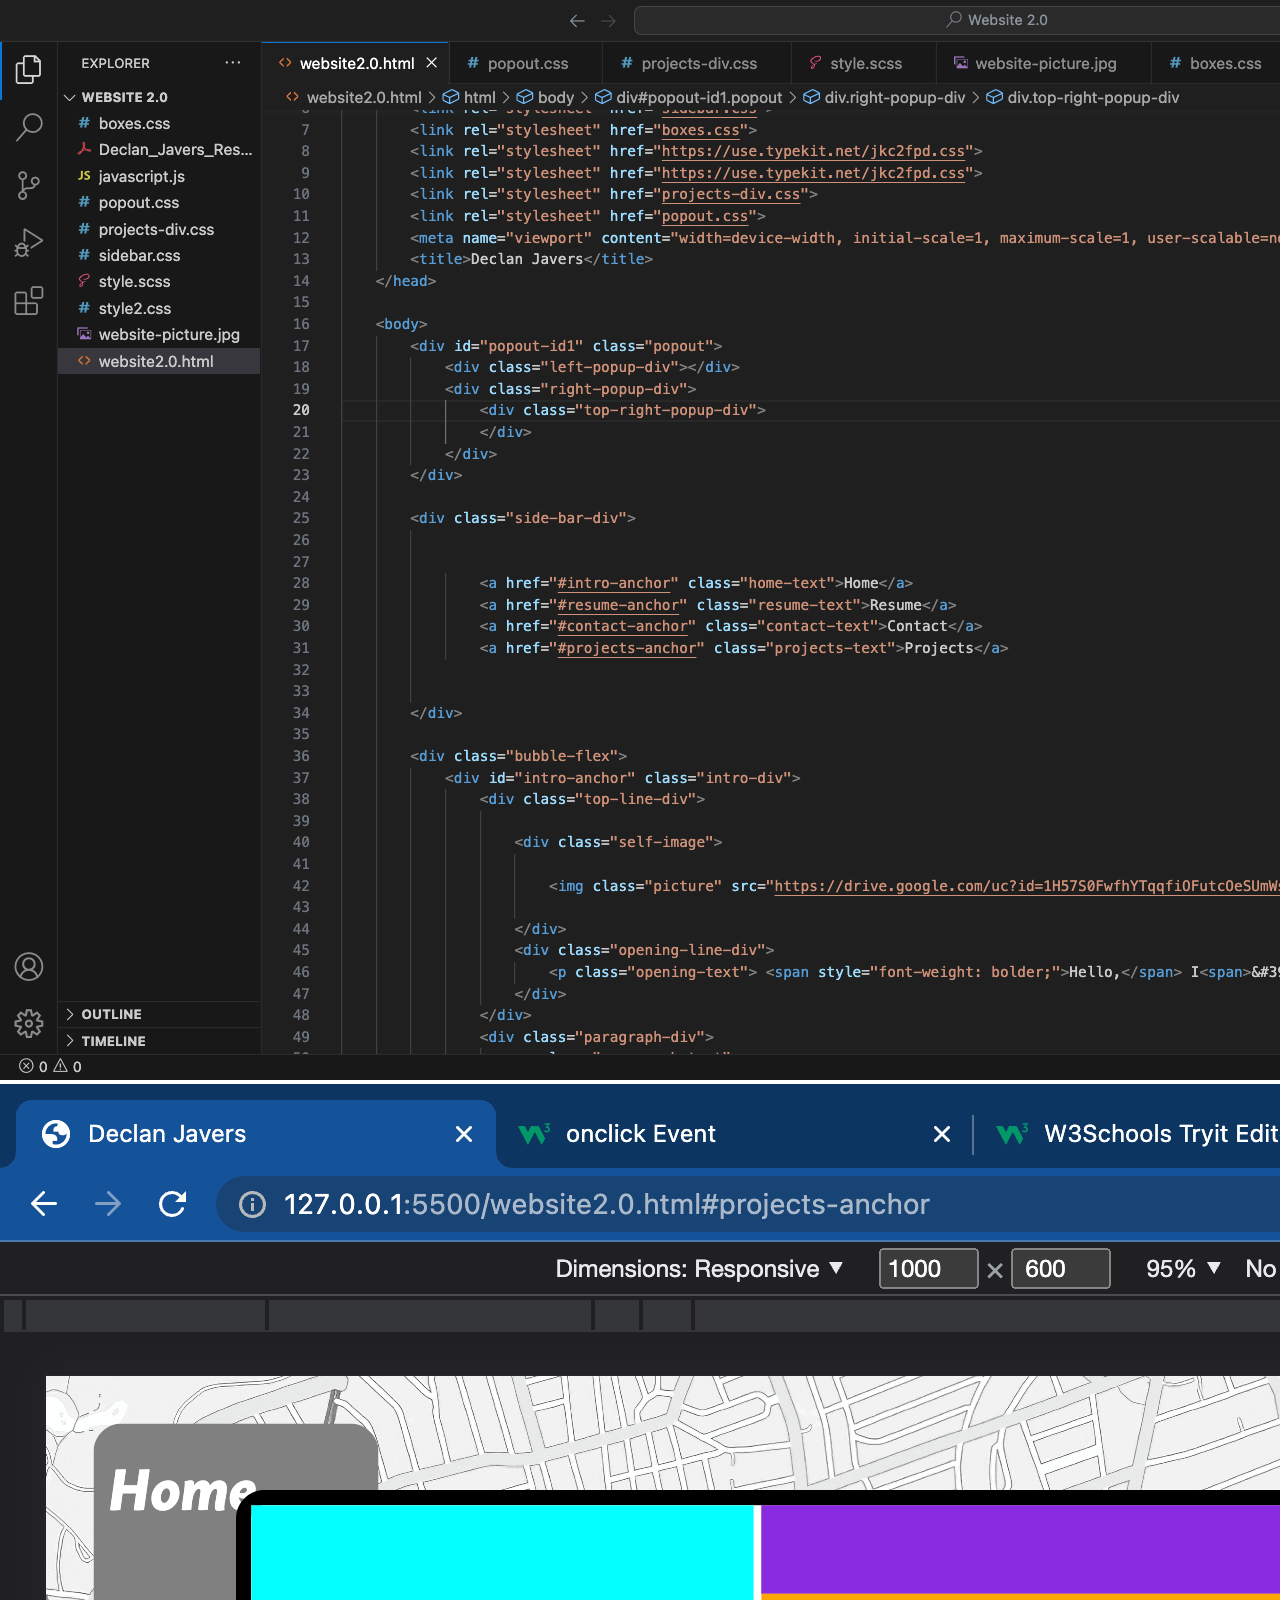
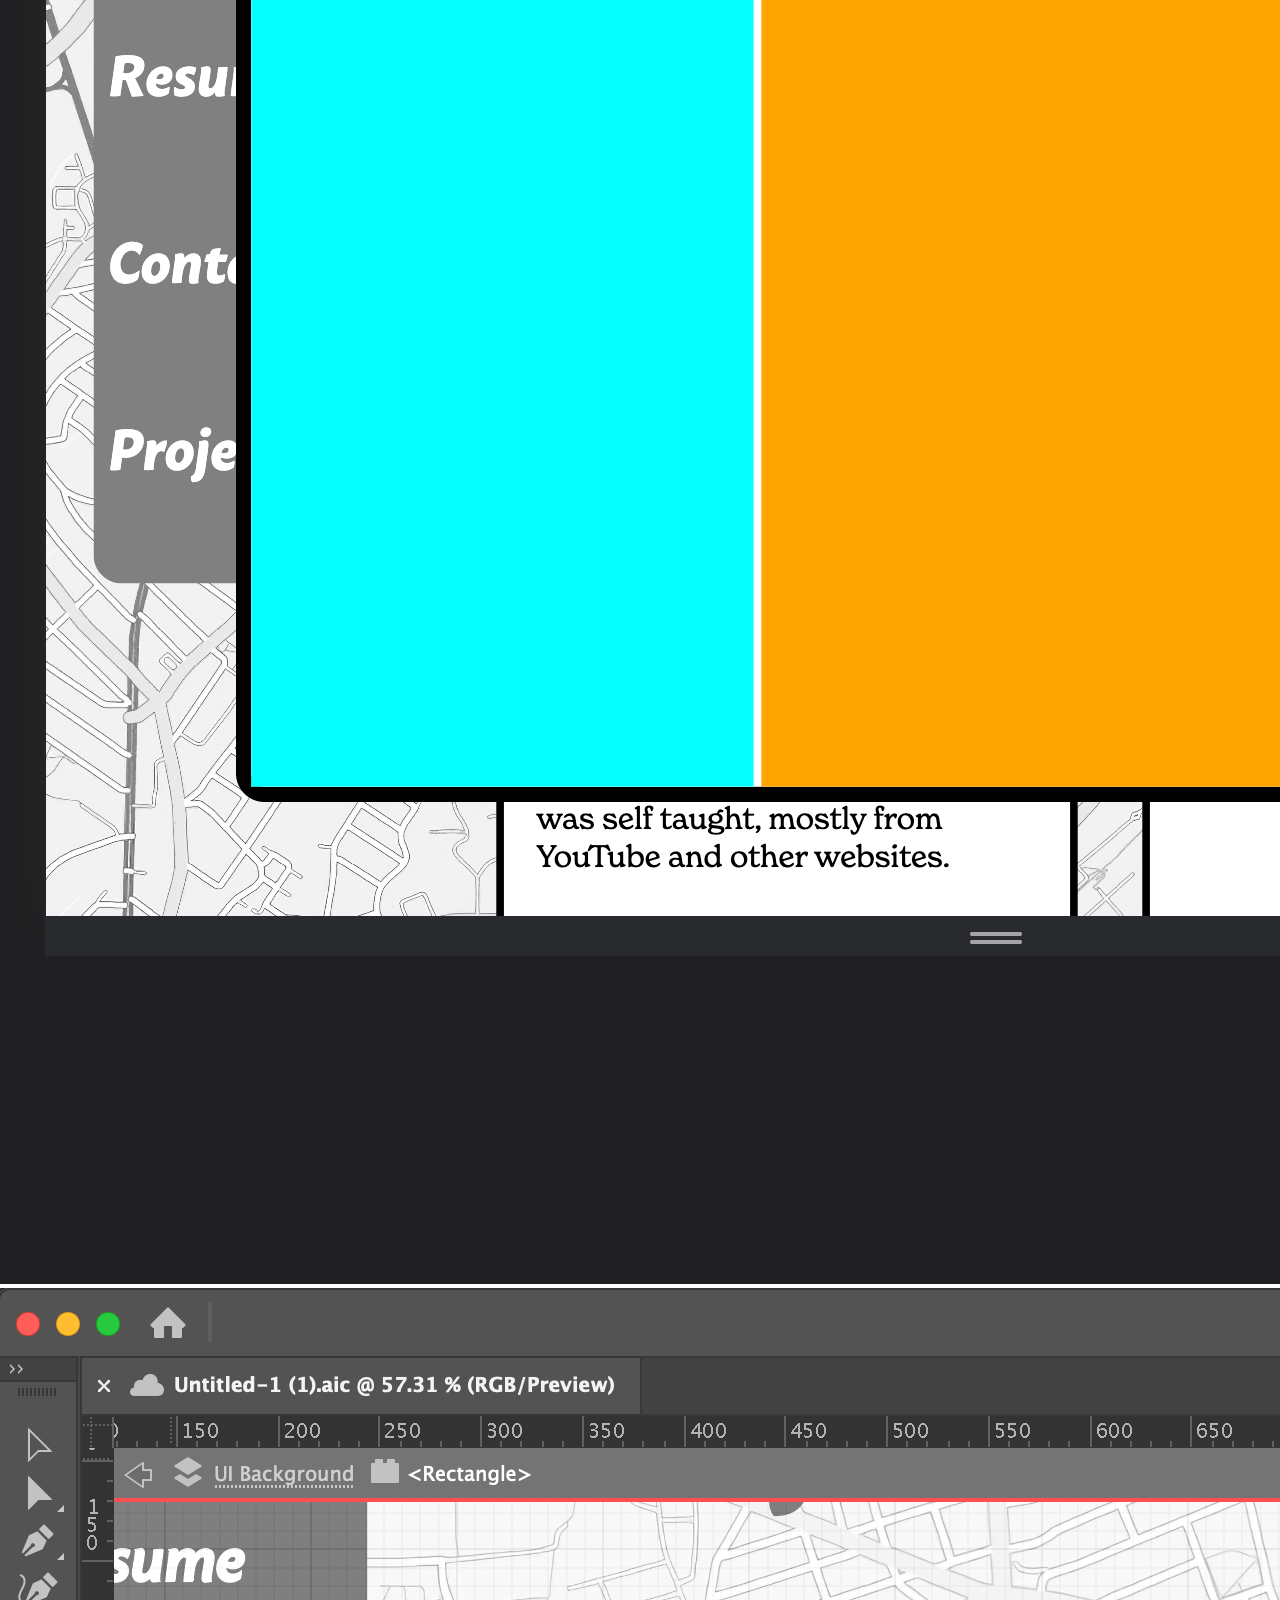
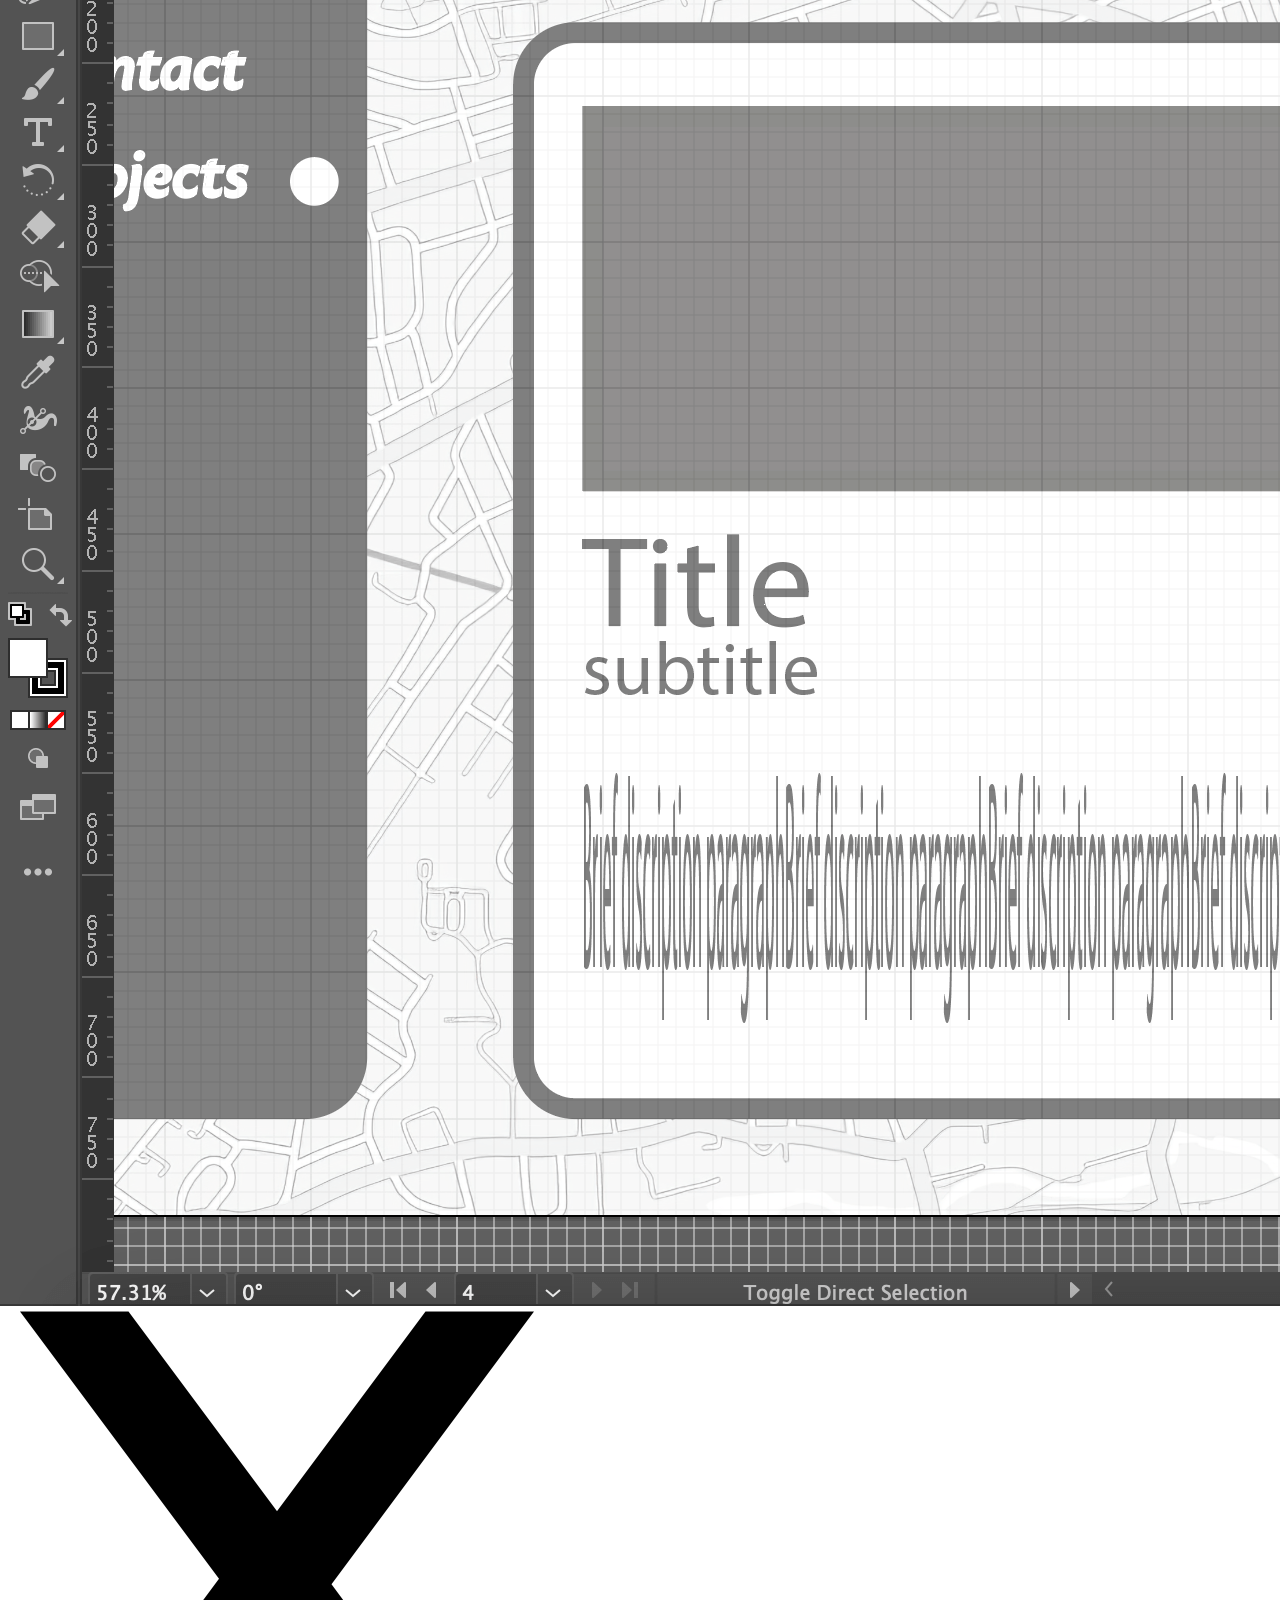
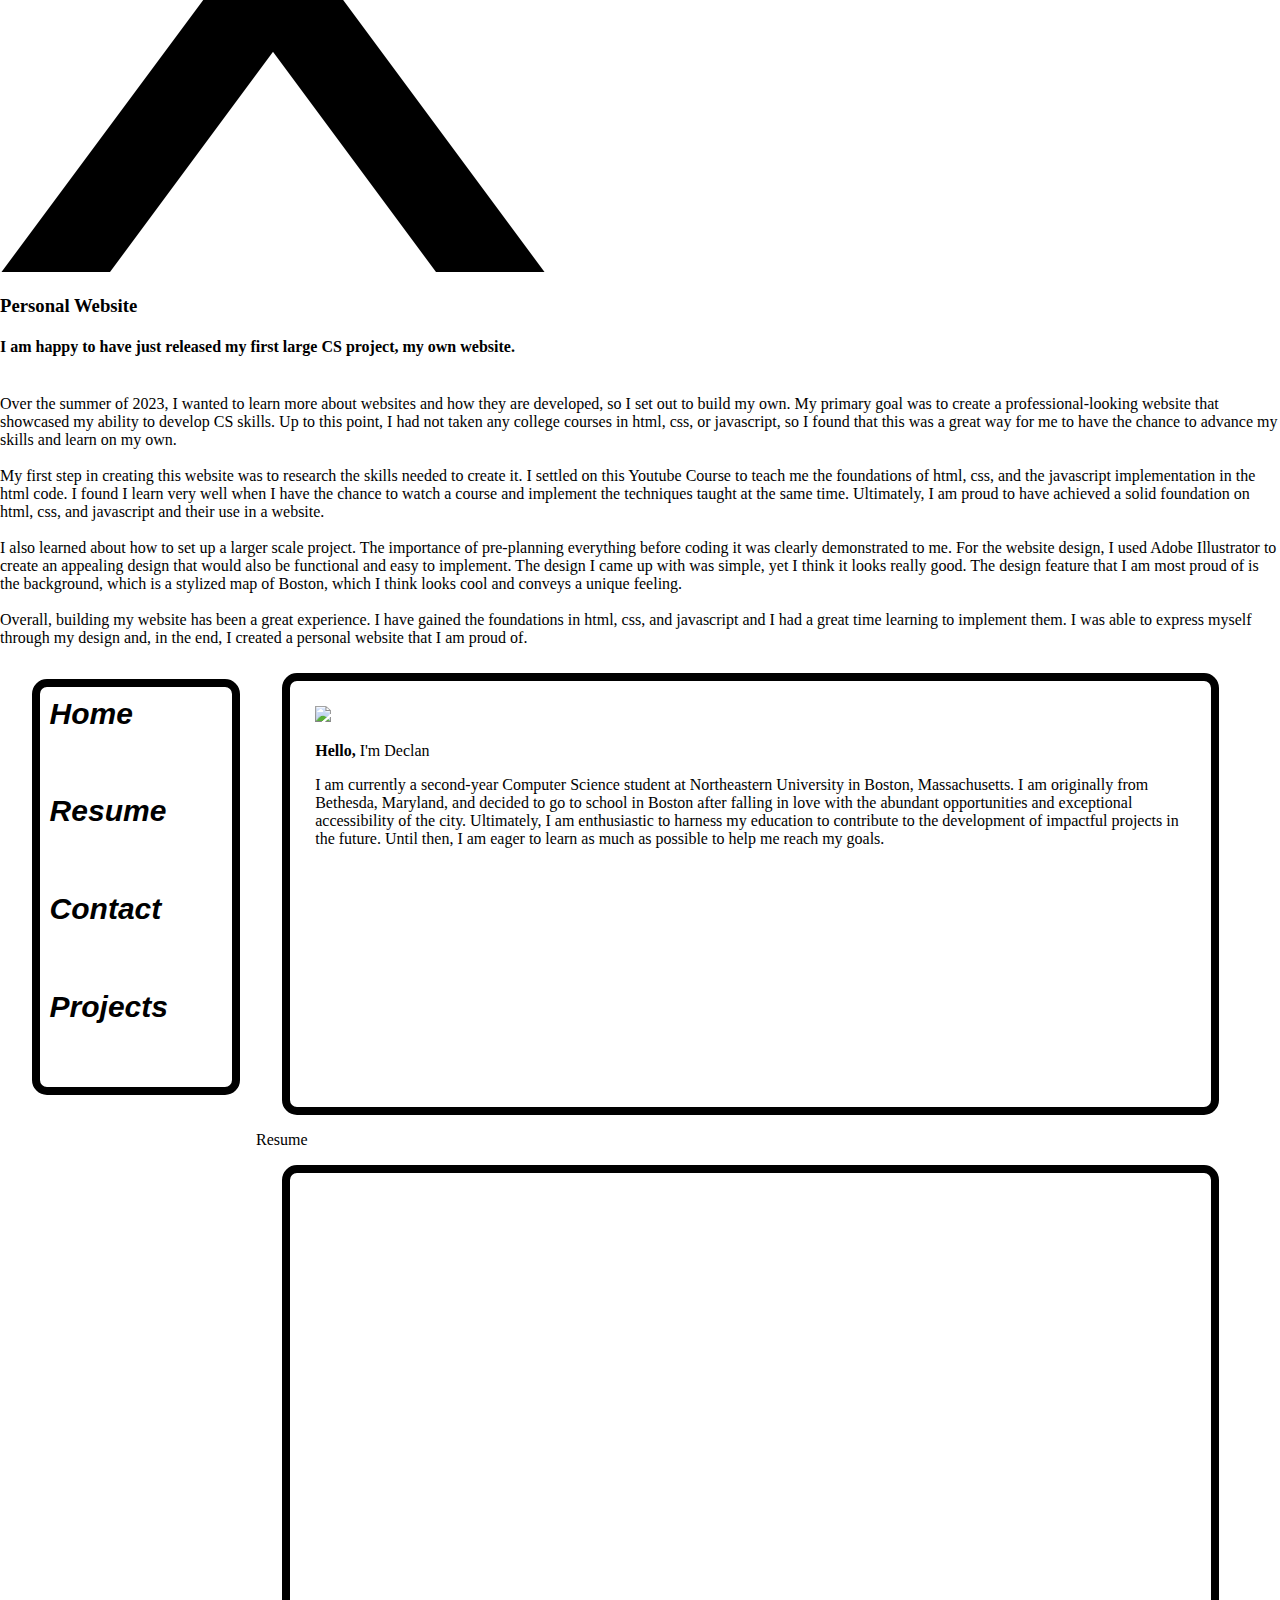
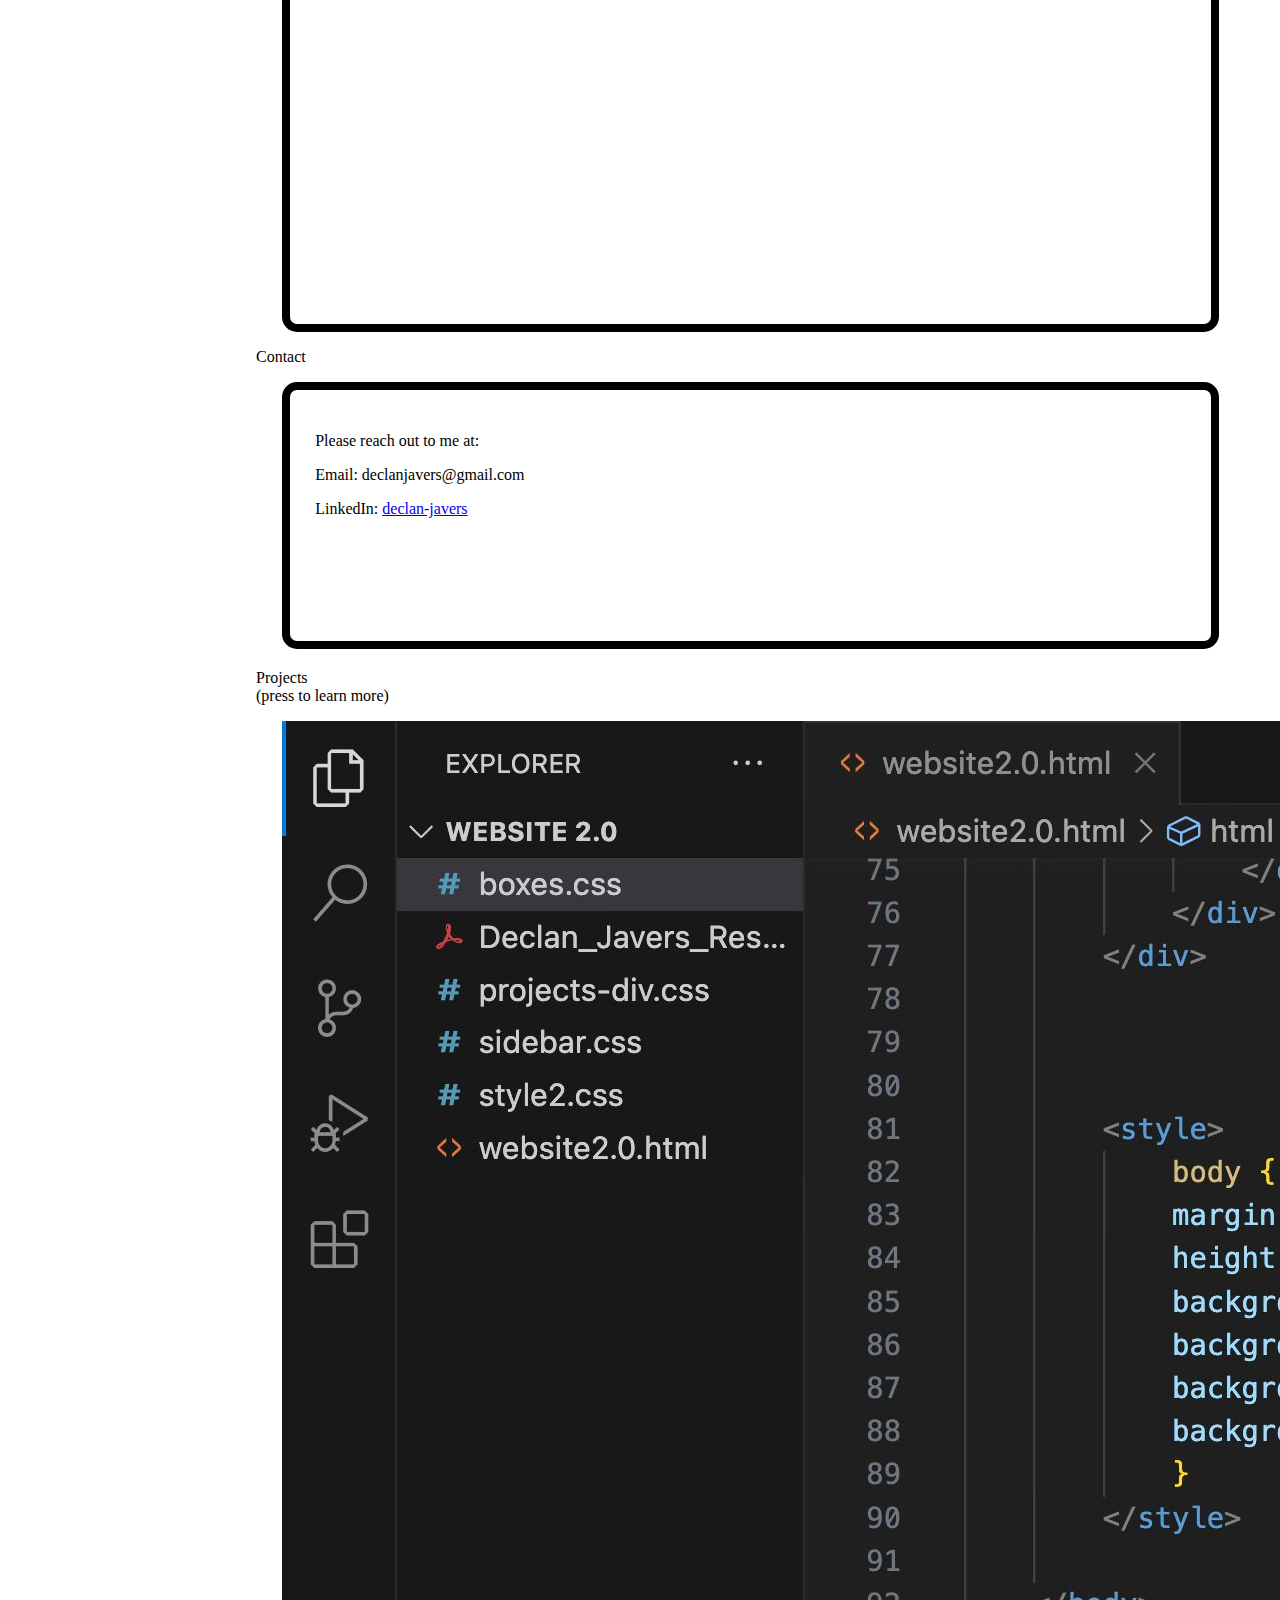
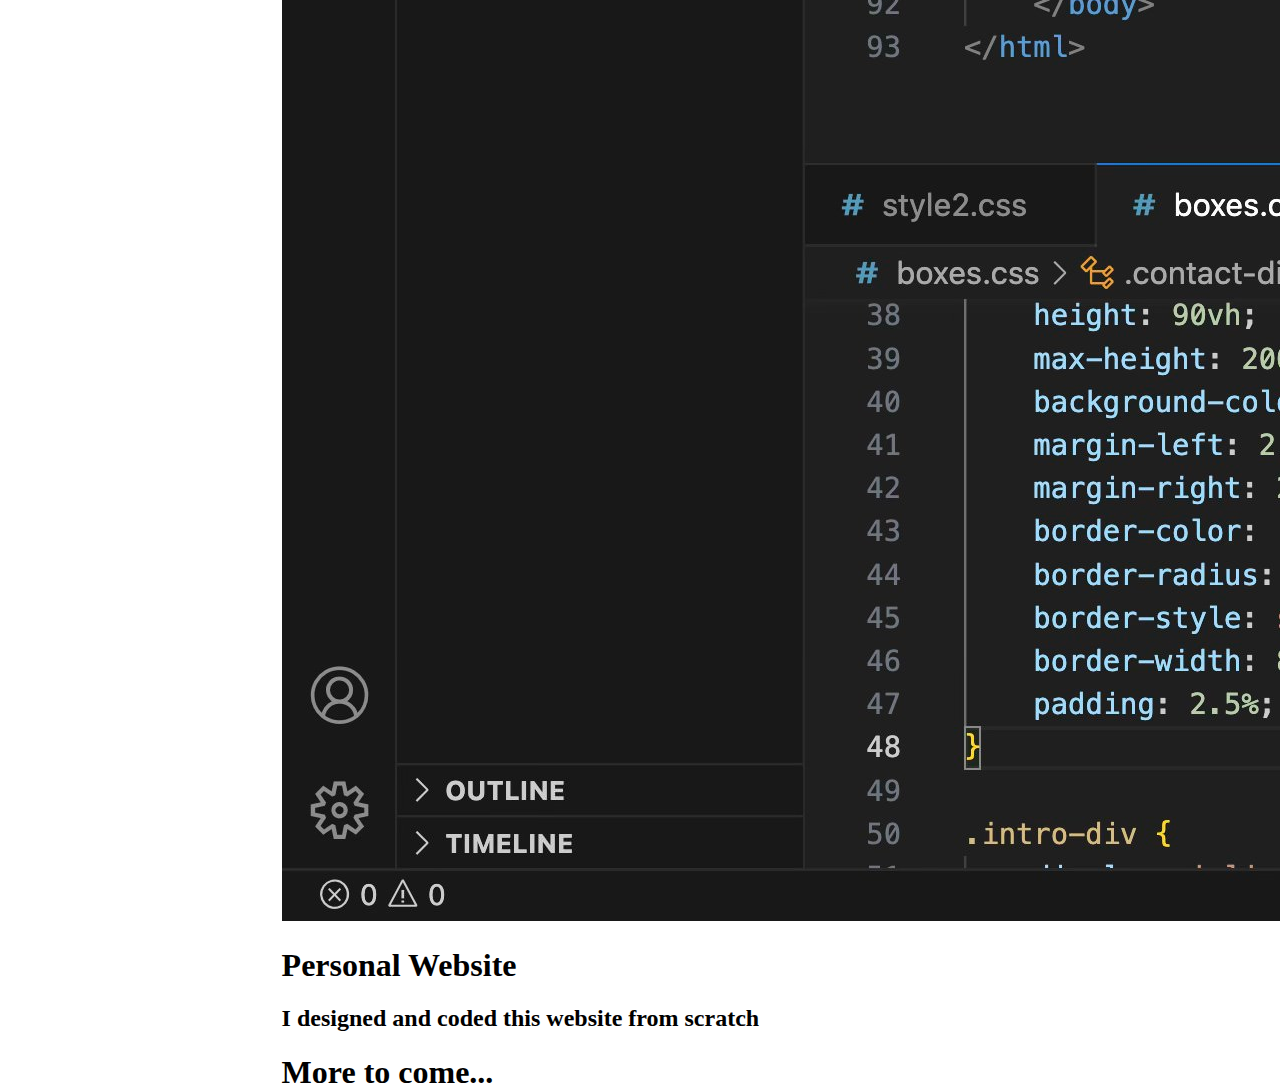
==== website.html @ e04942fd "Add files via upload" ====
<!DOCTYPE html>

<html>
    <head>
        <link rel="stylesheet" href="style2.css">
        <link rel="stylesheet" href="sidebar.css">
        <link rel="stylesheet" href="boxes.css">
        <link rel="stylesheet" href="https://use.typekit.net/jkc2fpd.css">
        <link rel="stylesheet" href="https://use.typekit.net/jkc2fpd.css">
        <link rel="stylesheet" href="projects-div.css">
        <link rel="stylesheet" href="popout.css">
        <meta name="viewport" content="width=device-width, initial-scale=1, maximum-scale=1, user-scalable=no" />
        <title>Declan Javers</title>
        <link rel="icon" href="top-image.png">
    </head>

    <body>
        <div id="popout-id1" class="popout">
            <div class="left-popup-div">
                <img class="popup-pic" src="Screenshot 1.png">
                <img class="popup-pic" src="Screenshot 2.png">
                <img class="popup-pic" src="Screenshot 3.png">
            </div>
            <div class="right-popup-div">
                <div class="top-right-popup-div">
                    <div class="top-left-div"></div>
                    <img onclick="toggleProject1(2)" class="top-right-div" src="x.png">
                </div>
                <div class="bottom-right-popup-div">
                    <h3>Personal Website</h3>
                    <h4>I am happy to have just released my first large CS project, my own website.</h4><br>

                    Over the summer of 2023, I wanted to learn more about websites and how they are developed, so I set out to build my own. My primary goal was to create a professional-looking website that showcased my ability to develop CS skills. Up to this point, I had not taken any college courses in html, css, or javascript, so I found that this was a great way for me to have the chance to advance my skills and learn on my own.<br><br>

                    My first step in creating this website was to research the skills needed to create it. I settled on this Youtube Course to teach me the foundations of html, css, and the javascript implementation in the html code. I found I learn very well when I have the chance to watch a course and implement the techniques taught at the same time. Ultimately, I am proud to have achieved a solid foundation on html, css, and javascript and their use in a website.<br><br>

                    I also learned about how to set up a larger scale project. The importance of pre-planning everything before coding it was clearly demonstrated to me. For the website design, I used Adobe Illustrator to create an appealing design that would also be functional and easy to implement. The design I came up with was simple, yet I think it looks really good. The design feature that I am most proud of is the background, which is a stylized map of Boston, which I think looks cool and conveys a unique feeling.<br><br>

                    Overall, building my website has been a great experience. I have gained the foundations in html, css, and javascript and I had a great time learning to implement them. I was able to express myself through my design and, in the end, I created a personal website that I am proud of.

                </div>
            </div>
        </div>

        <div class="side-bar-div">
            

                <a href="#intro-anchor" class="home-text">Home</a>
                <a href="#resume-anchor" class="resume-text">Resume</a>
                <a href="#contact-anchor" class="contact-text">Contact</a>
                <a href="#projects-anchor" class="projects-text">Projects</a>

            
        </div>

        <div class="bubble-flex">
            <div id="intro-anchor" class="intro-div">
                <div class="top-line-div">
    
                    <div class="self-image">
    
                        <img class="picture" src="https://drive.google.com/uc?id=1H57S0FwfhYTqqfiOFutcOeSUmWsR6AL9">
    
                    </div>
                    <div class="opening-line-div">
                        <p class="opening-text"> <span style="font-weight: bolder;">Hello,</span> I<span>&#39</span>m Declan</p>
                    </div>
                </div>
                <div class="paragraph-div">
                    <p class="paragraph-text">
                        I am currently a second-year Computer Science student at Northeastern University in Boston, Massachusetts. I am originally from Bethesda, Maryland, and decided to go to school in Boston after falling in love with the abundant opportunities and exceptional accessibility of the city. Ultimately, I am enthusiastic to harness my education to contribute to the development of impactful projects in the future. Until then, I am eager to learn as much as possible to help me reach my goals.
                    </p>
                </div>
    
            </div>
    
            <div>
                <p id="resume-anchor" class="header">Resume</p>
            </div>
            <div class="resume-div">
                <iframe class="pdf" src="Declan_Javers_Resume.pdf" frameborder="0"></iframe>
            </div>

            <div>
                <p id="contact-anchor" class="header">Contact</p>
            </div>
            <div class="contact-div">
                <div class="contact-flex">
                    <p class="contact-header">Please reach out to me at:</p>
                    <p class="contact-words">Email: declanjavers@gmail.com</p>
                    <p class="contact-words">LinkedIn: <a href="www.linkedin.com/in/declan-javers">declan-javers</a>
                    </p>
                </div>
            </div>

            <div class="projects-title-text">
                <p id="projects-anchor" class="header">Projects<br><span class="small-text">(press to learn more)</span></p>
            </div>
            <div class="project-div">
                <div class="project-flex">
                    <div class="project-div-1">
                        <div onclick="toggleProject1(1)" class="project-div-1-flex">
                            <img class="website-picture" src="website-picture.jpg">
                            <div class="project-text">
                                <h1>Personal Website</h1>
                                <h2>I designed and coded this website from scratch</h2>
                            </div>
                        </div>
                    </div>
                    <div class="project-div-2">
                        <div class="project-text">
                            <h1>More to come...</h1>
                        </div>
                    </div>
                    </div>
                </div>
            </div>
        </div>



        <style>
            body {
            margin:0px;
            height: 100%;
            background-image: url("background.png");
            background-size: cover;
            background-position: top;
            background-repeat: no-repeat;
            }

            @media (max-width: 999px) {
              .side-bar-div {
              display: none;
             }
             .bubble-flex {
                padding-left: 0%;
             }
             .opening-text {
                font-size: 30px;
             }
             .paragraph-text {
                font-size: 14px;
                line-height: 20px;
             }
             .project-flex {
                flex-direction: column;
             }
             .project-div-1 {
                width: 100%;
                height: 60%;
             }
             .project-div-2 {
                width: 100%;
                height: 60%;
             }
             .website-picture {
                display: none;
             }

             .popup-pic {
                display: none;
             }

             .left-popup-div {
                display: none;
             }

             .right-popup-div {
                width: 100vh;
             }
            }
        </style>

        <script>

            function toggleProject1(x){
                const popout1 = document.getElementById('popout-id1');
                if(x == 1){
                    popout1.style.visibility = 'visible';
                }else{
                    popout1.style.visibility = 'hidden';
                }
            }
        </script>
    </body>
</html>
---- sidebar.css ----
.side-bar-div {
    width: 15%;
    max-width: 250px;
    height:40%;
    max-height: 600px;
    min-height: 400px;
    background-color: white;
    margin:2.5%;
    position:fixed;
    border-style: solid;
    border-color: black;
    border-width: 8px;
    border-radius: 15px;
    display: flex;
    flex-direction: column;
    justify-content:center;
    overflow: hidden;
}

.side-bar-div:hover {
    transition-duration: 200ms;
    width: 15%;
    max-width: 250px;
    height:40%;
    max-height: 600px;
    min-height: 400px;
    background-color: rgb(224, 224, 224);
    margin:2.5%;
    position:fixed;
    border-radius: 15px;
    display: flex;
    flex-direction: column;
    justify-content:center;
    overflow: hidden;
}

.home-text {
    color: black;
    font-family: 'macho', sans-serif;
    font-size: 30px;
    font-weight:600;
    font-style: italic;
    margin-left: 5%;
    margin-top: 5%;
    margin-bottom: 0;
    flex: 1;
    align-items: center;
    transition-duration: 200ms;
    text-decoration: none;
}

.home-text:hover {
    font-family: 'macho', sans-serif;
    font-size: 35px;
    font-weight:600;
    font-style: italic;
    margin-left: 5%;
    margin-top: 5%;
    margin-bottom: 0;
    flex: 1;
    align-items: center;
    transition-duration: 200ms;
}

.resume-text {
    color: black;
    font-family: 'macho', sans-serif;
    font-size: 30px;
    font-weight:600;
    font-style: italic;
    margin-left: 5%;
    margin-top: 0;
    margin-bottom: 0;
    flex: 1;
    align-items: center;
    transition-duration: 200ms;
    text-decoration: none;
}

.resume-text:hover {
    font-family: 'macho', sans-serif;
    font-size: 35px;
    font-weight:600;
    font-style: italic;
    margin-left: 5%;
    margin-top: 0;
    margin-bottom: 0;
    flex: 1;
    align-items: center;
    transition-duration: 200ms;
}

.contact-text {
    color: black;
    font-family: 'macho', sans-serif;
    font-size: 30px;
    font-weight:600;
    font-style: italic;
    margin-left: 5%;
    margin-top: 0;
    margin-bottom: 0;
    flex: 1;
    align-items: center;
    transition-duration: 200ms;
    text-decoration: none;
}

.contact-text:hover {
    font-family: 'macho', sans-serif;
    font-size: 35px;
    font-weight:600;
    font-style: italic;
    margin-left: 5%;
    margin-top: 0;
    margin-bottom: 0;
    flex: 1;
    align-items: center;
    transition-duration: 200ms;
}

.projects-text {
    color: black;
    font-family: 'macho', sans-serif;
    font-size: 30px;
    font-weight:600;
    font-style: italic;
    margin-left: 5%;
    margin-top: 0;
    margin-bottom: 0;
    flex: 1;
    align-items: center;
    transition-duration: 200ms;
    text-decoration: none;
}

.projects-text:hover {
    font-family: 'macho', sans-serif;
    font-size: 35px;
    font-weight:600;
    font-style: italic;
    margin-left: 5%;
    margin-top: 0;
    margin-bottom: 0;
    flex: 1;
    align-items: center;
    transition-duration: 200ms;
}
---- boxes.css ----
.bubble-flex {
    padding-left: 20%;
    flex-direction: column;
}

.resume-div {
    display: inline-block;
    height: 90vh;
    width: 85%;
    height: 90vh;
    max-height: 700px;
    background-color: white;
    margin-top: 0;
    margin-left: 2.5%;
    margin-right: 2.5%;
    border-color: black;
    border-radius: 15px;
    border-style: solid;
    border-width: 8px;
    padding: 2.5%;
}

.project-div {
    display: inline-block;
    height: 90vh;
    width: 85%;
    height: 90vh;
    max-height: 450px;
    margin-left: 2.5%;
    margin-right: 2.5%;
    border-radius: 15px;
}

.contact-div {
    display: inline-block;
    height: 90vh;
    width: 85%;
    height: 90vh;
    max-height: 200px;
    background-color: white;
    margin-left: 2.5%;
    margin-right: 2.5%;
    border-color: black;
    border-radius: 15px;
    border-style: solid;
    border-width: 8px;
    padding: 2.5%;
    overflow: scroll;
}

.intro-div {
    display: inline-block;
    height: 60vh;
    width: 85%;
    max-height: 375px;
    background-color: white;
    margin-top: 2.5%;
    margin-left: 2.5%;
    margin-right: 2.5%;
    border-color: black;
    border-radius: 15px;
    border-style: solid;
    border-width: 8px;
    padding: 2.5%;
}
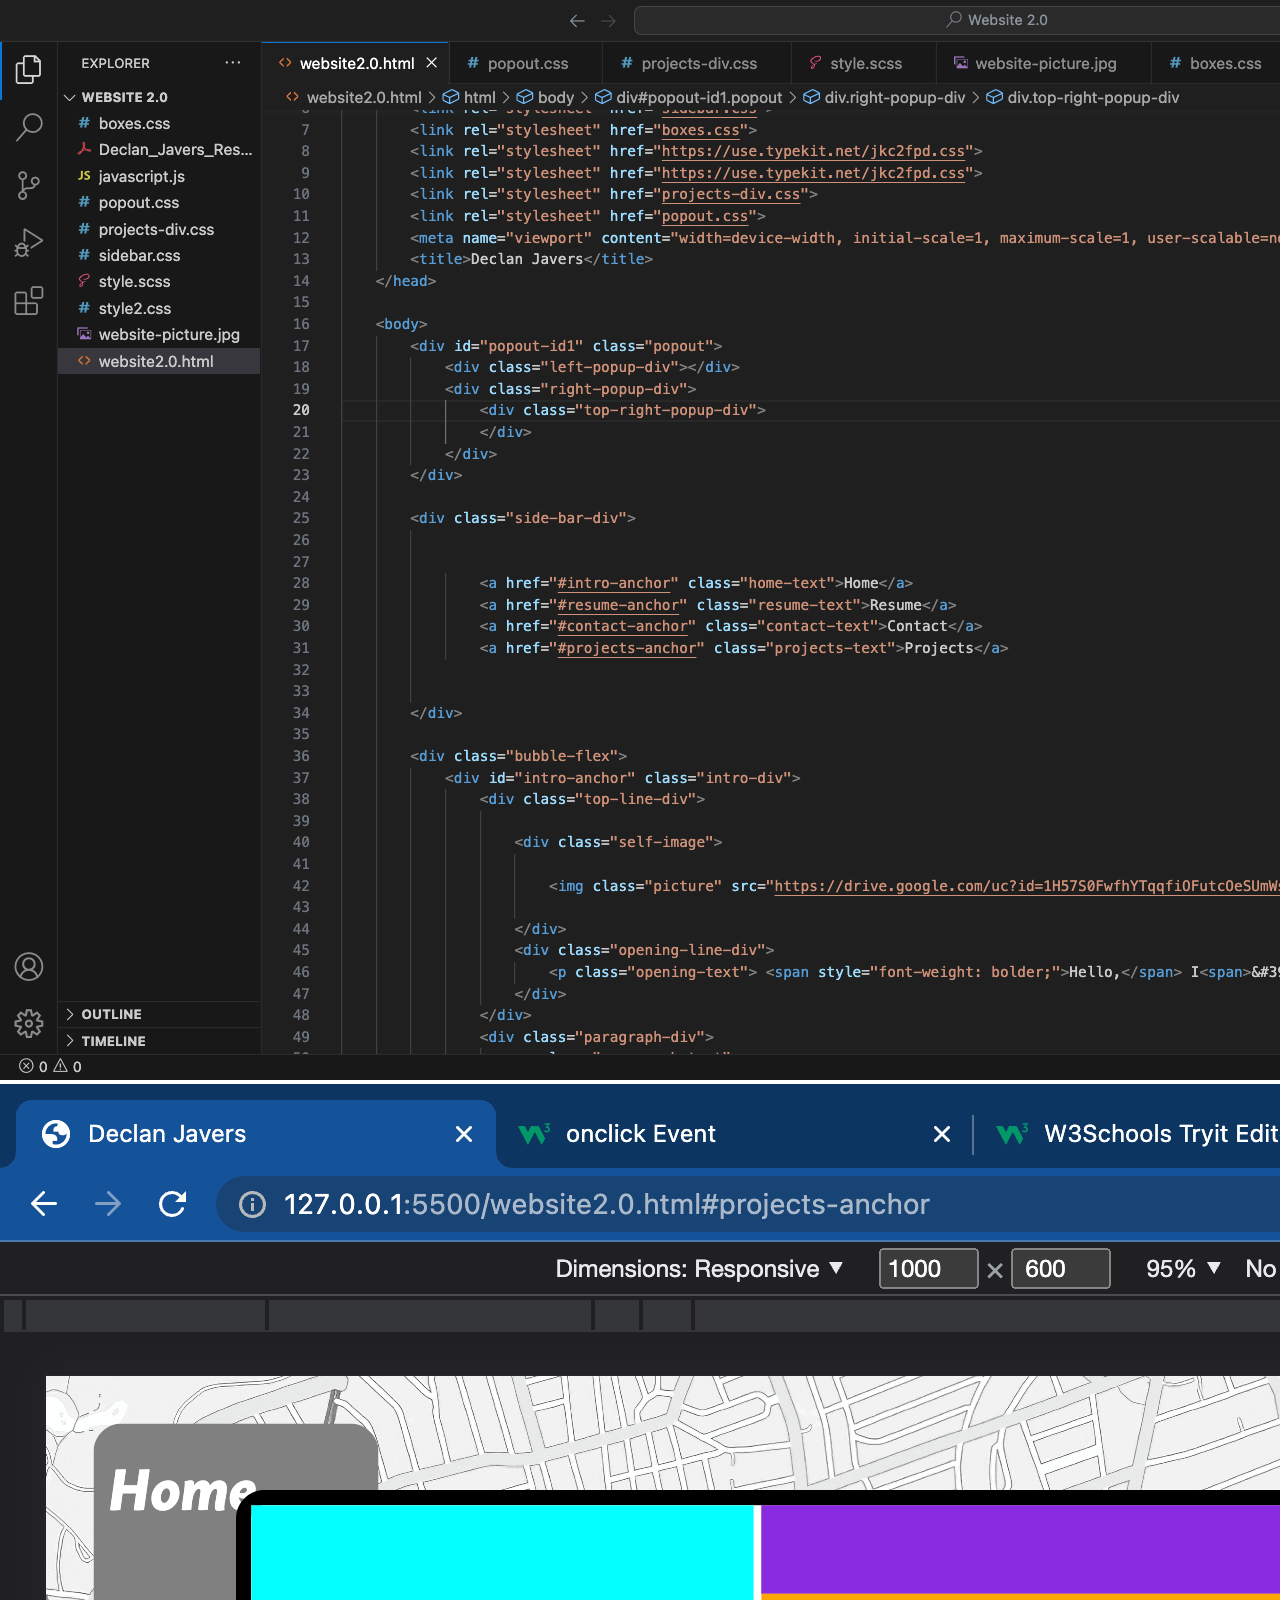
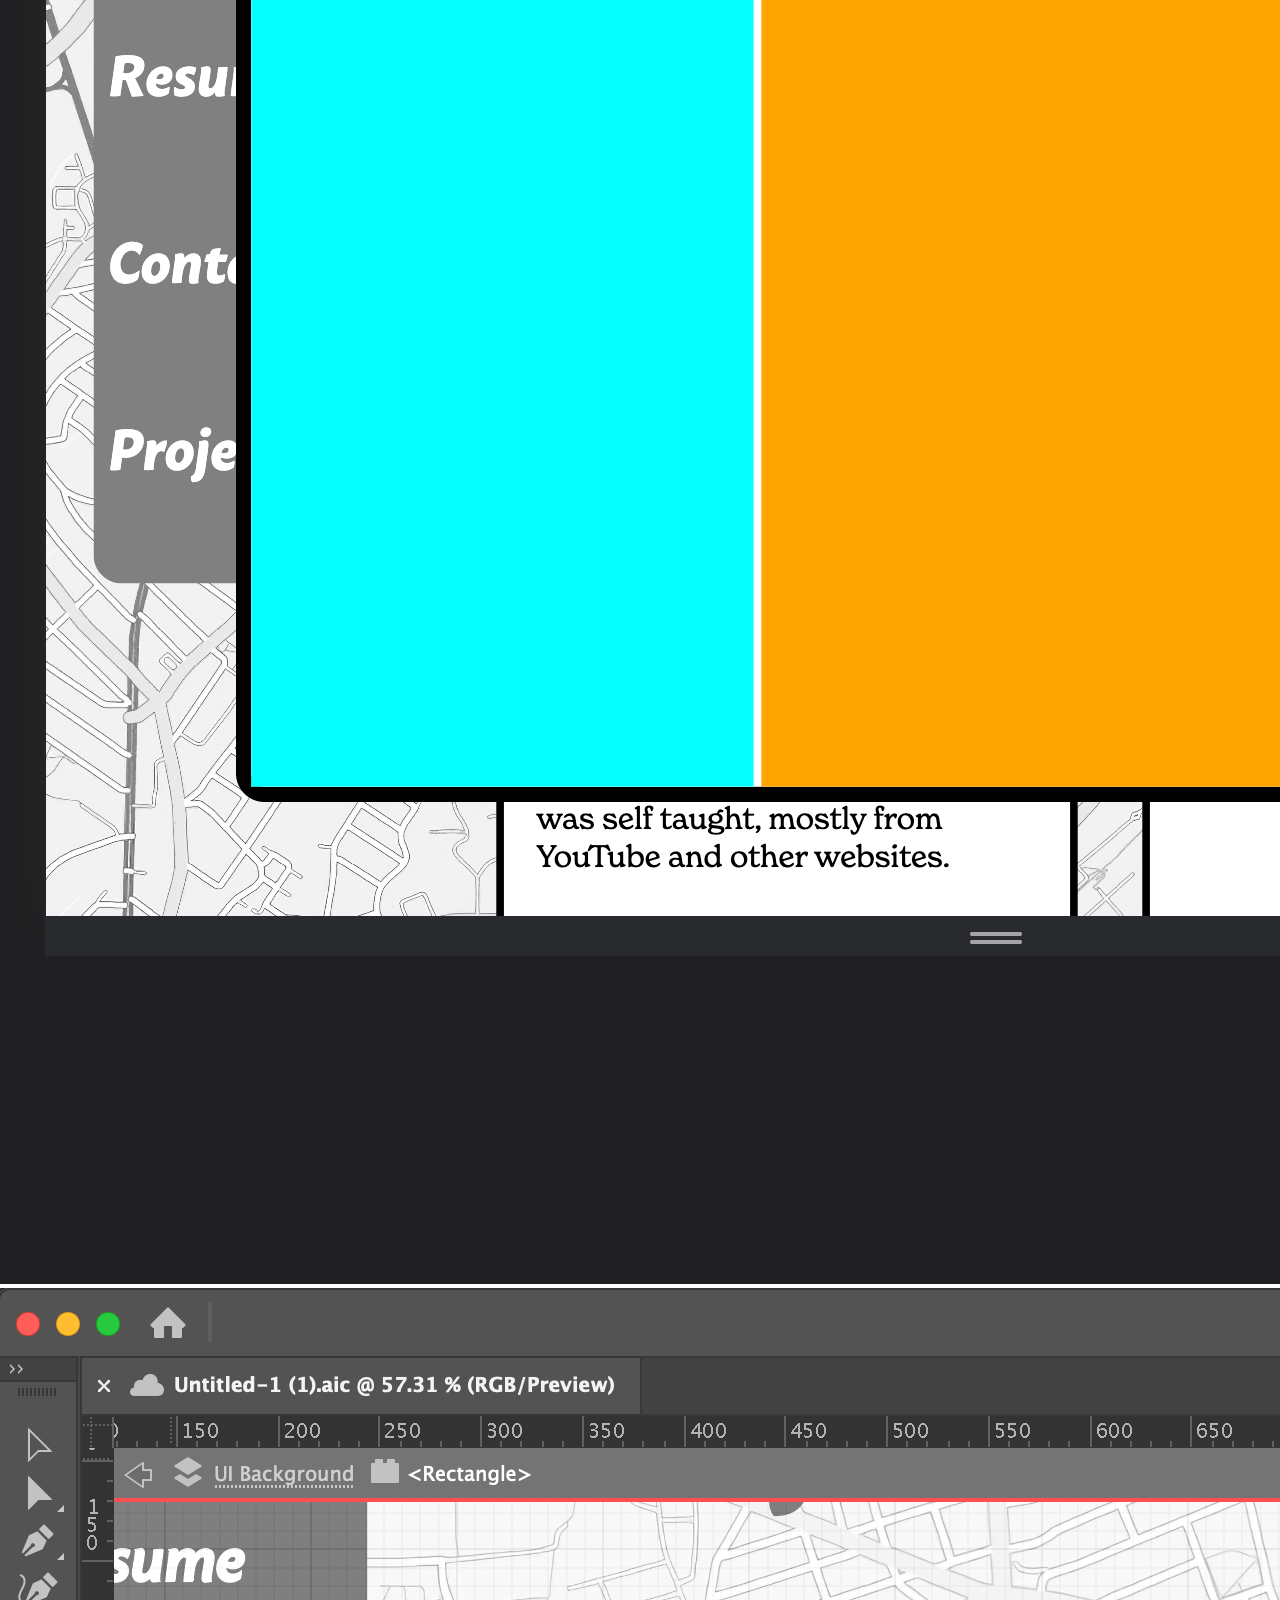
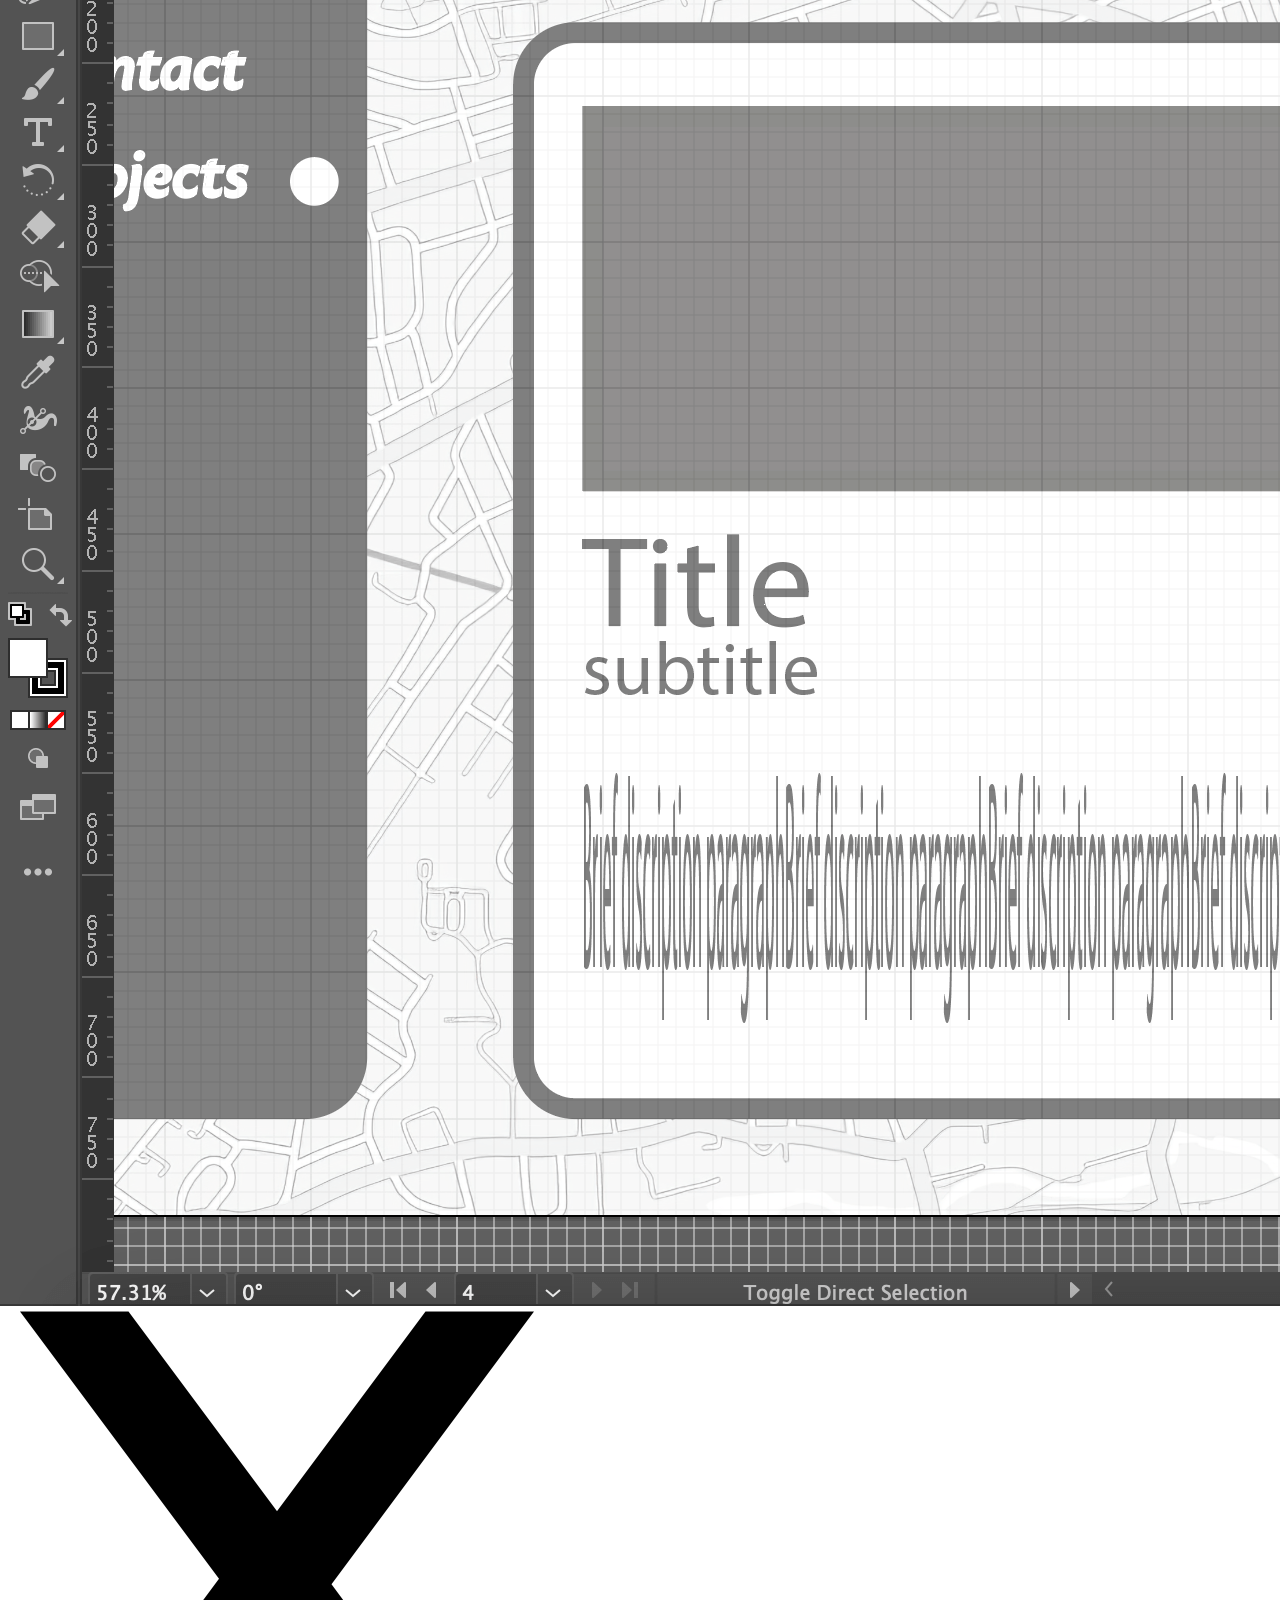
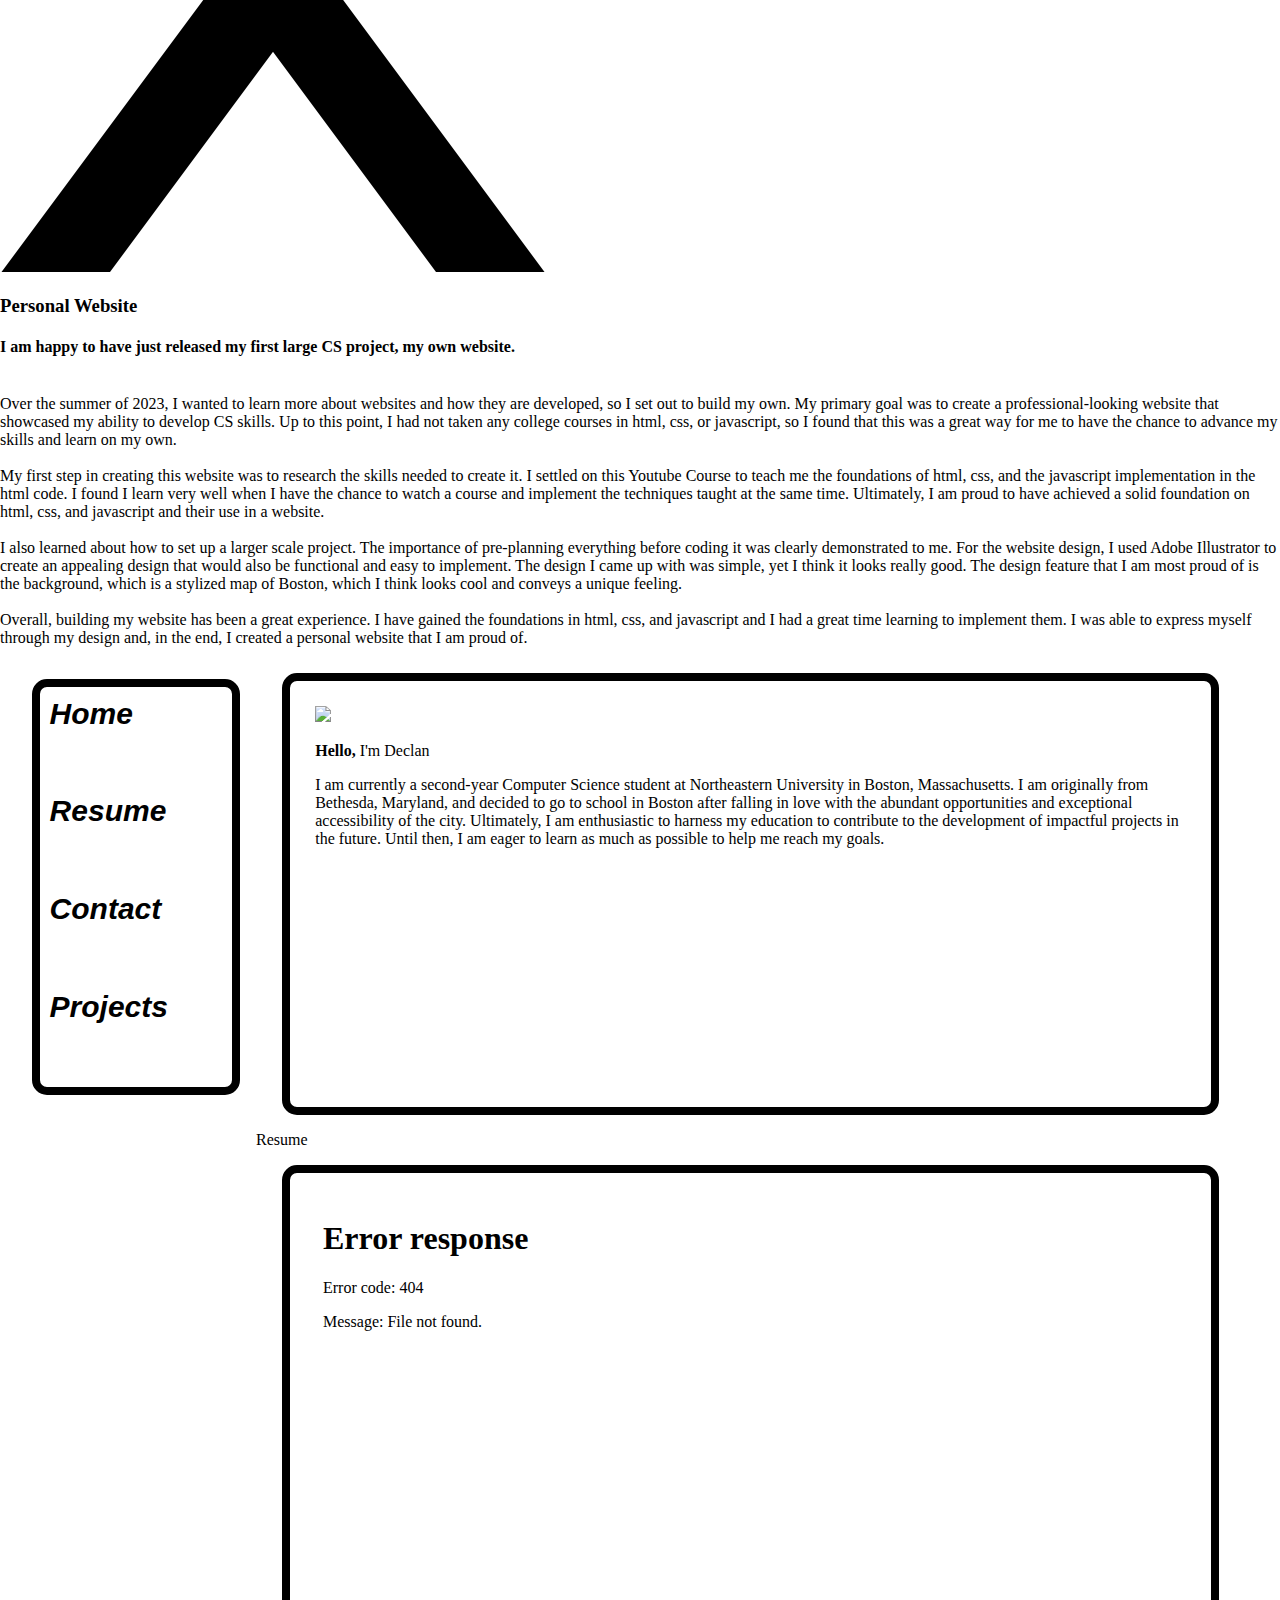
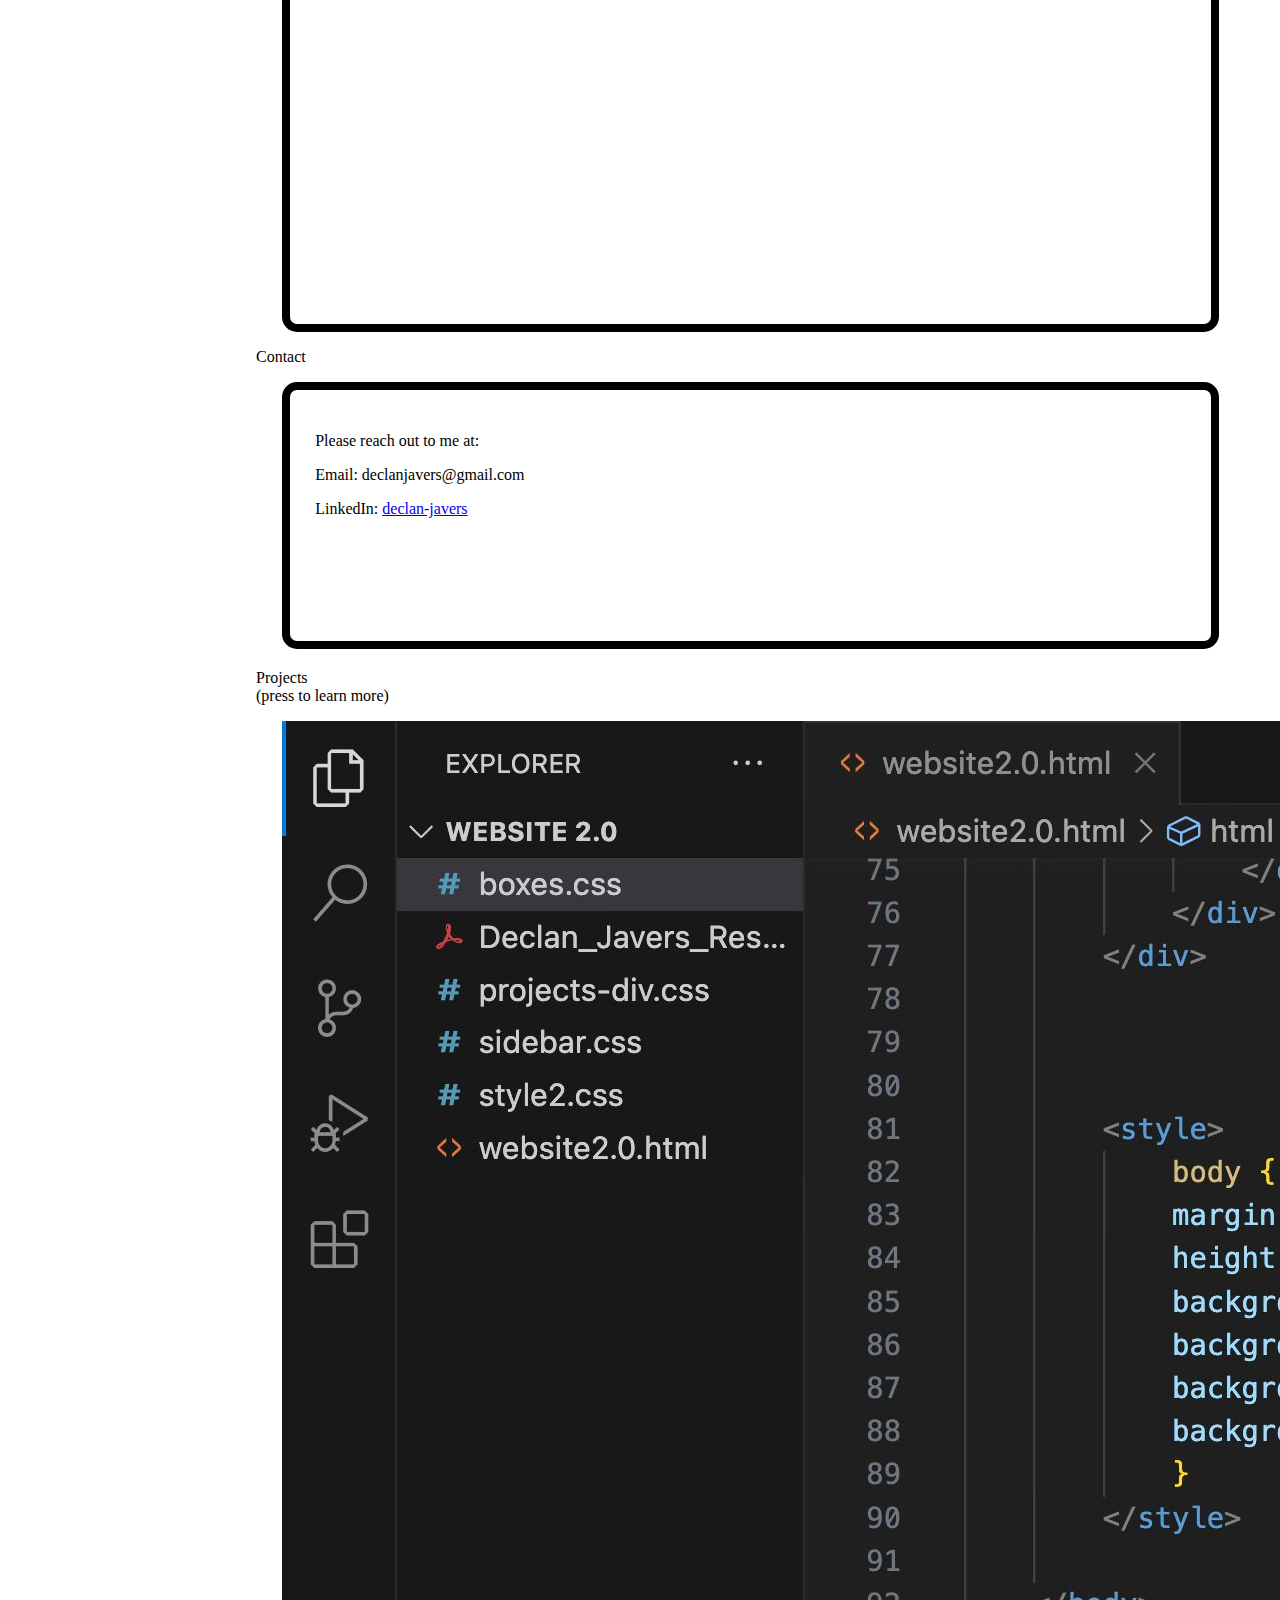
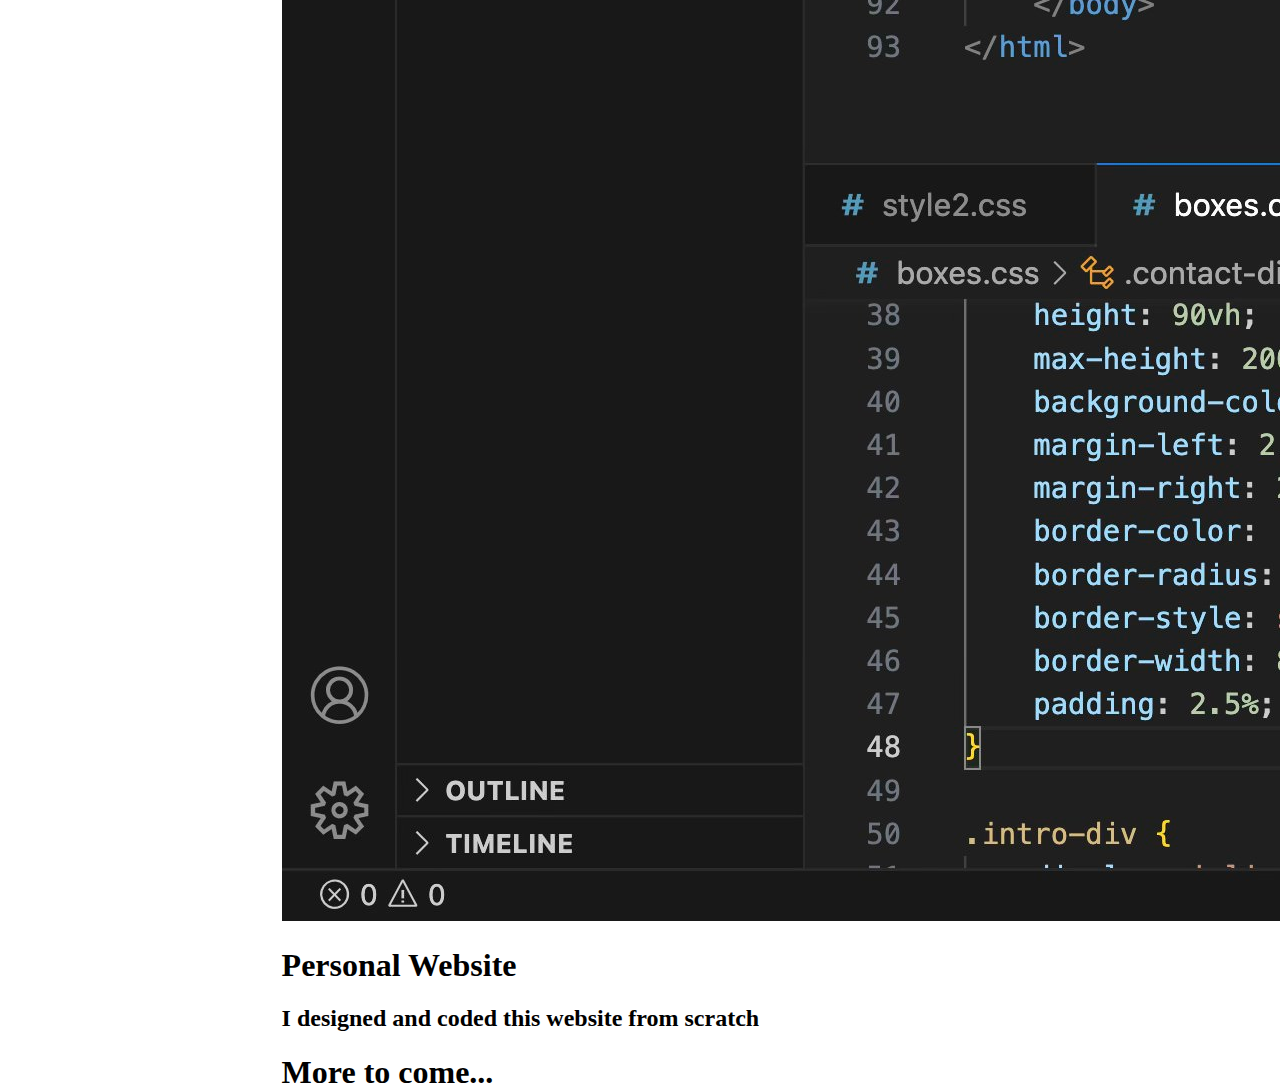
==== commit ffbb9329: "Add files via upload" ====
--- a/website.html
+++ b/website.html
@@ -59,7 +59,7 @@
     
                     <div class="self-image">
     
-                        <img class="picture" src="https://drive.google.com/uc?id=1H57S0FwfhYTqqfiOFutcOeSUmWsR6AL9">
+                        <img class="picture" src="Final.jpeg">
     
                     </div>
                     <div class="opening-line-div">
@@ -88,7 +88,7 @@
                 <div class="contact-flex">
                     <p class="contact-header">Please reach out to me at:</p>
                     <p class="contact-words">Email: declanjavers@gmail.com</p>
-                    <p class="contact-words">LinkedIn: <a href="www.linkedin.com/in/declan-javers">declan-javers</a>
+                    <p class="contact-words">LinkedIn: <a href="https://www.linkedin.com/in/declan-javers">declan-javers</a>
                     </p>
                 </div>
             </div>
